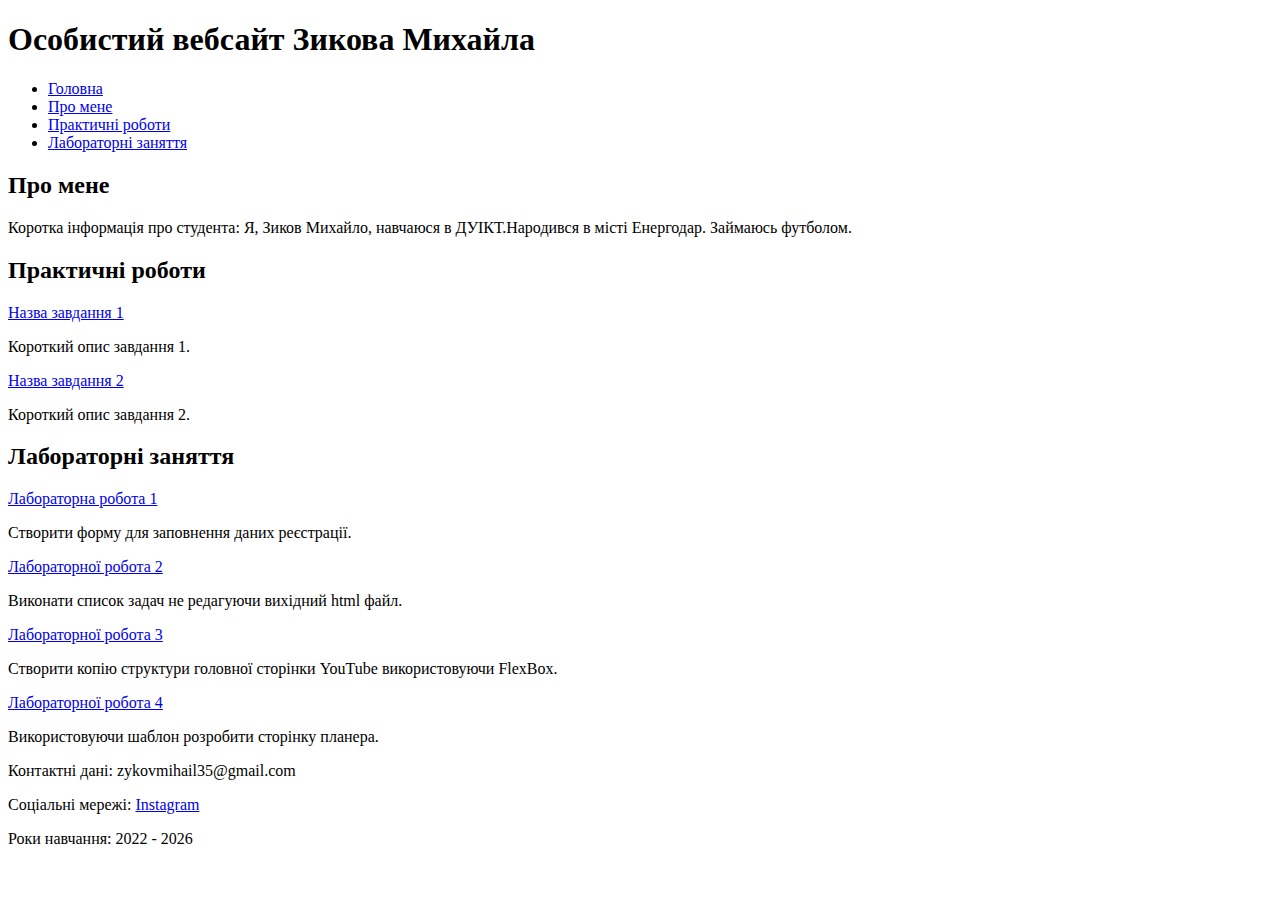
==== index.html @ 8dbf5ada "Create index.html" ====
<!DOCTYPE html>
<html lang="uk">
<head>
    <meta charset="UTF-8">
    <meta name="viewport" content="width=device-width, initial-scale=1.0">
    <title>Особистий вебсайт Зикова Михайла</title>
    <link rel="stylesheet" href="lab5.css">
</head>
<body>
    <header>
        <h1>Особистий вебсайт Зикова Михайла</h1>
        <nav>
            <ul>
                <li><a href="#home">Головна</a></li>
                <li><a href="#about">Про мене</a></li>
                <li><a href="#practical-work">Практичні роботи</a></li>
                <li><a href="#labs">Лабораторні заняття</a></li>
            </ul>
        </nav>
    </header>
    
    <section id="about">
        <h2>Про мене</h2> 
        <p>Коротка інформація про студента:
           Я, Зиков Михайло, навчаюся в ДУІКТ.Народився в місті Енергодар. Займаюсь футболом. </p>
    </section>
    
    <section id="practical-work">
        <h2>Практичні роботи</h2>
        <div class="work-container">
            <div class="work-item">
                <a href="practical-work-1.html">Назва завдання 1</a>
                <p>Короткий опис завдання 1.</p>
            </div>
            <div class="work-item">
                <a href="practical-work-2.html">Назва завдання 2</a>
                <p>Короткий опис завдання 2.</p>
            </div>
        </div>
    </section>
    
    <section id="labs">
        <h2>Лабораторні заняття</h2>
        <div class="work-container">
            <div class="work-item">
                <a href="lb 1/lab1.html">Лабораторна робота 1</a>
                <p>Створити форму для заповнення даних реєстрації.</p>
            </div>
            <div class="work-item">
                <a href="lab 2/lab2.html">Лабораторної робота 2</a>
                <p>Виконати список задач не редагуючи вихідний html файл.</p>
            </div>
            <div class="work-item">
                <a href="lab 3/lab3.html">Лабораторної робота 3</a>
                <p>Створити копію структури головної сторінки YouTube використовуючи FlexBox.</p>
            </div>
            <div class="work-item">
                <a href="lab 4/lab4.html">Лабораторної робота 4</a>
                <p>Використовуючи шаблон розробити сторінку планера.</p>
            </div>
        </div>
    </section>
    
    <footer>
        <p>Контактні дані: zykovmihail35@gmail.com</p>
        <p>Соціальні мережі: <a href="https://www.instagram.com/_.misha_z_?igsh=b2hvbDMxcm9reGJv&utm_source=qr">Instagram</a>
        <p>Роки навчання: 2022 - 2026</p>
</body>
</html>
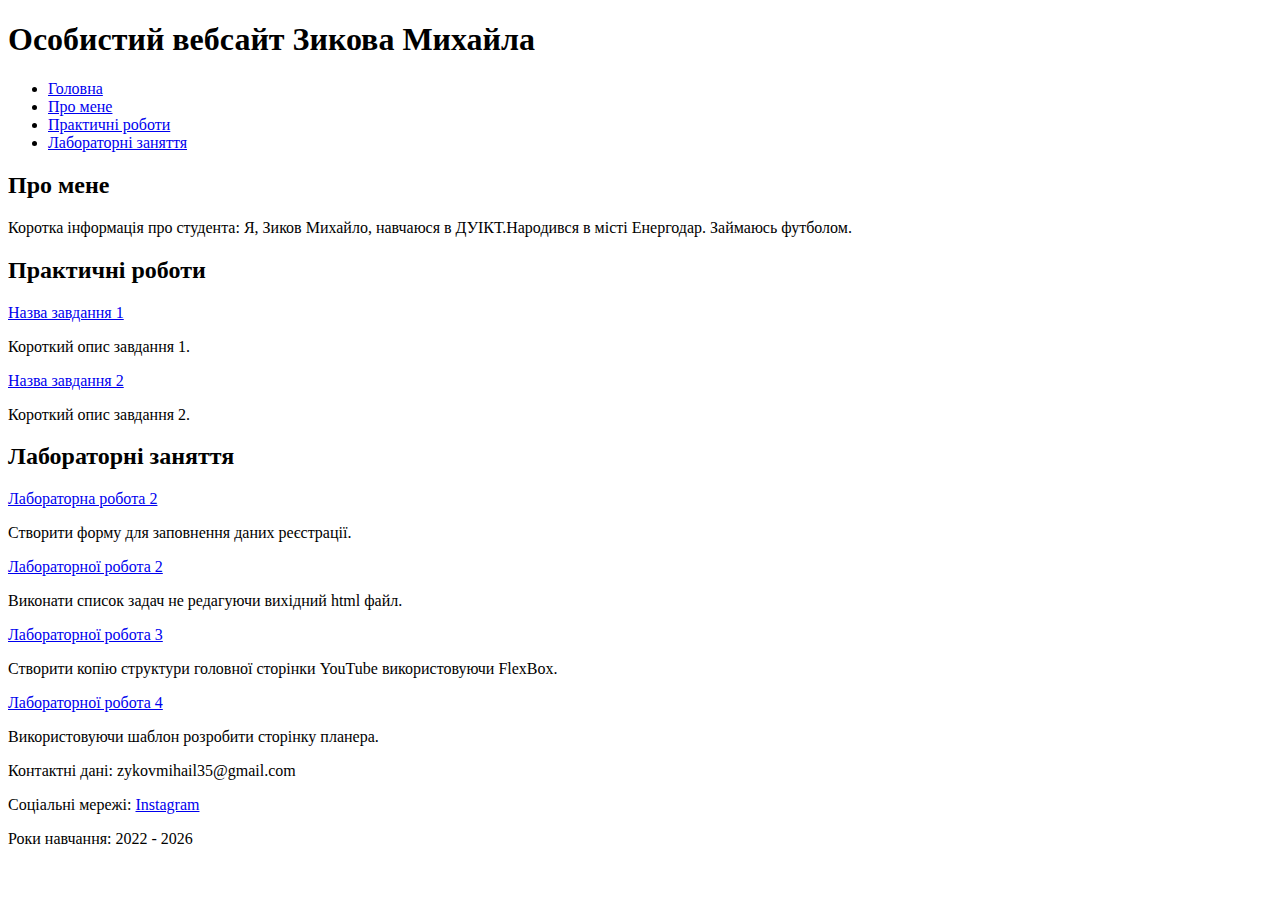
==== commit aaf779f2: "Update index.html" ====
--- a/index.html
+++ b/index.html
@@ -43,7 +43,7 @@
         <h2>Лабораторні заняття</h2>
         <div class="work-container">
             <div class="work-item">
-                <a href="lb 1/lab1.html">Лабораторна робота 1</a>
+                <a href="Lab 2">Лабораторна робота 2</a>
                 <p>Створити форму для заповнення даних реєстрації.</p>
             </div>
             <div class="work-item">
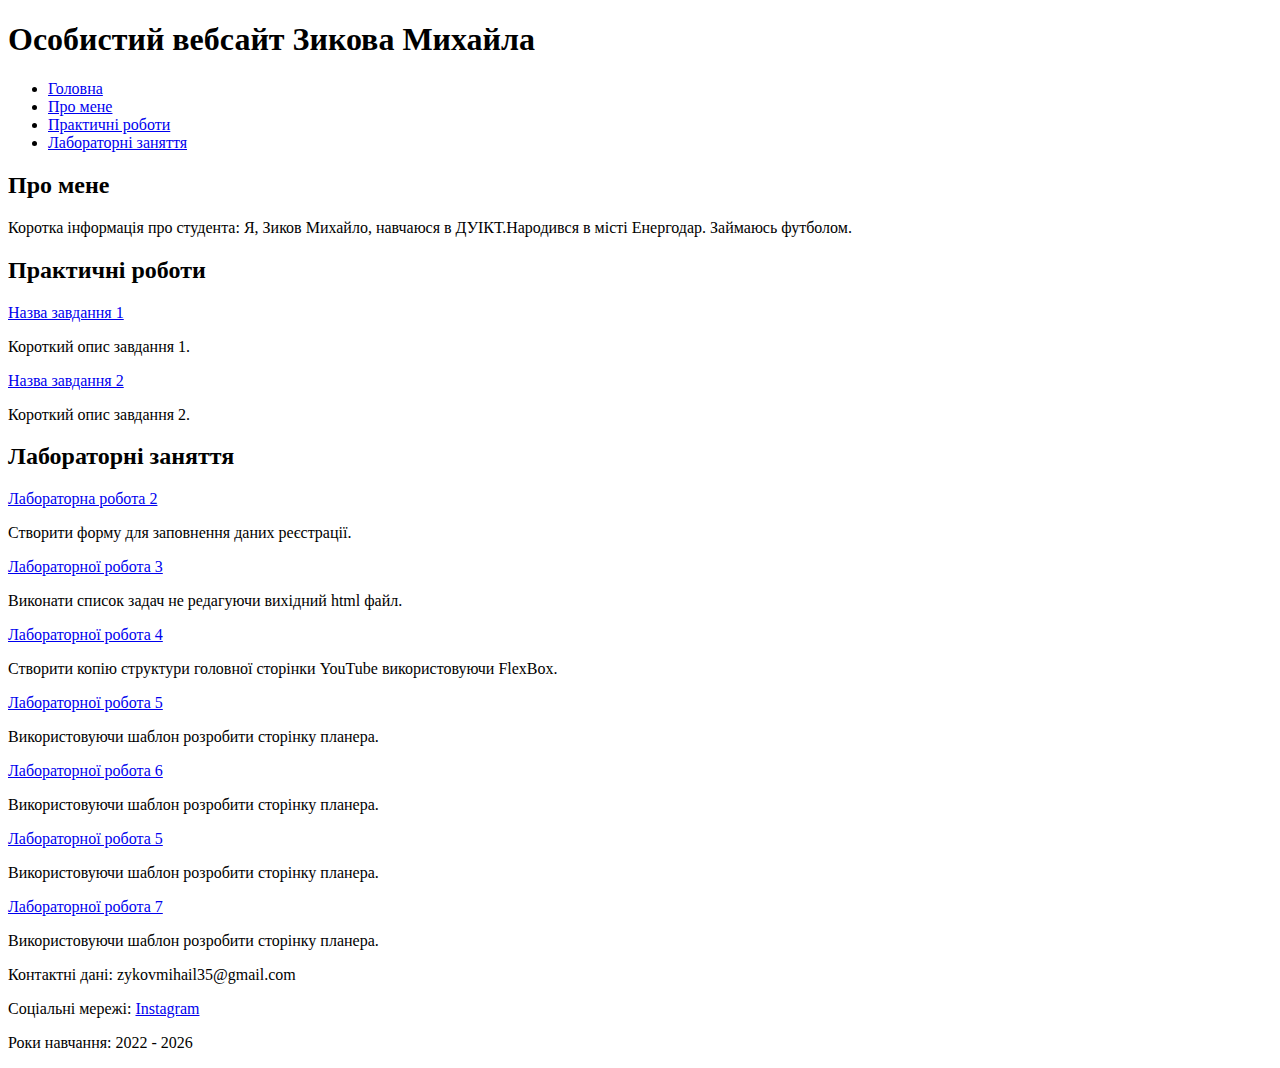
==== commit 8c79ffdb: "Update index.html" ====
--- a/index.html
+++ b/index.html
@@ -47,20 +47,31 @@
                 <p>Створити форму для заповнення даних реєстрації.</p>
             </div>
             <div class="work-item">
-                <a href="lab 2/lab2.html">Лабораторної робота 2</a>
+                <a href="Lab 3">Лабораторної робота 3</a>
                 <p>Виконати список задач не редагуючи вихідний html файл.</p>
             </div>
             <div class="work-item">
-                <a href="lab 3/lab3.html">Лабораторної робота 3</a>
+                <a href="Lab 4">Лабораторної робота 4</a>
                 <p>Створити копію структури головної сторінки YouTube використовуючи FlexBox.</p>
             </div>
             <div class="work-item">
-                <a href="lab 4/lab4.html">Лабораторної робота 4</a>
+                <a href="Lab 5">Лабораторної робота 5</a>
+                <p>Використовуючи шаблон розробити сторінку планера.</p>
+            </div>
+            <div class="work-item">
+                <a href="Lab 6">Лабораторної робота 6</a>
+                <p>Використовуючи шаблон розробити сторінку планера.</p>
+            </div>
+            <div class="work-item">
+                <a href="Lab 5">Лабораторної робота 5</a>
+                <p>Використовуючи шаблон розробити сторінку планера.</p>
+            </div>
+            <div class="work-item">
+                <a href="Lab 7">Лабораторної робота 7</a>
                 <p>Використовуючи шаблон розробити сторінку планера.</p>
             </div>
         </div>
     </section>
-    
     <footer>
         <p>Контактні дані: zykovmihail35@gmail.com</p>
         <p>Соціальні мережі: <a href="https://www.instagram.com/_.misha_z_?igsh=b2hvbDMxcm9reGJv&utm_source=qr">Instagram</a>
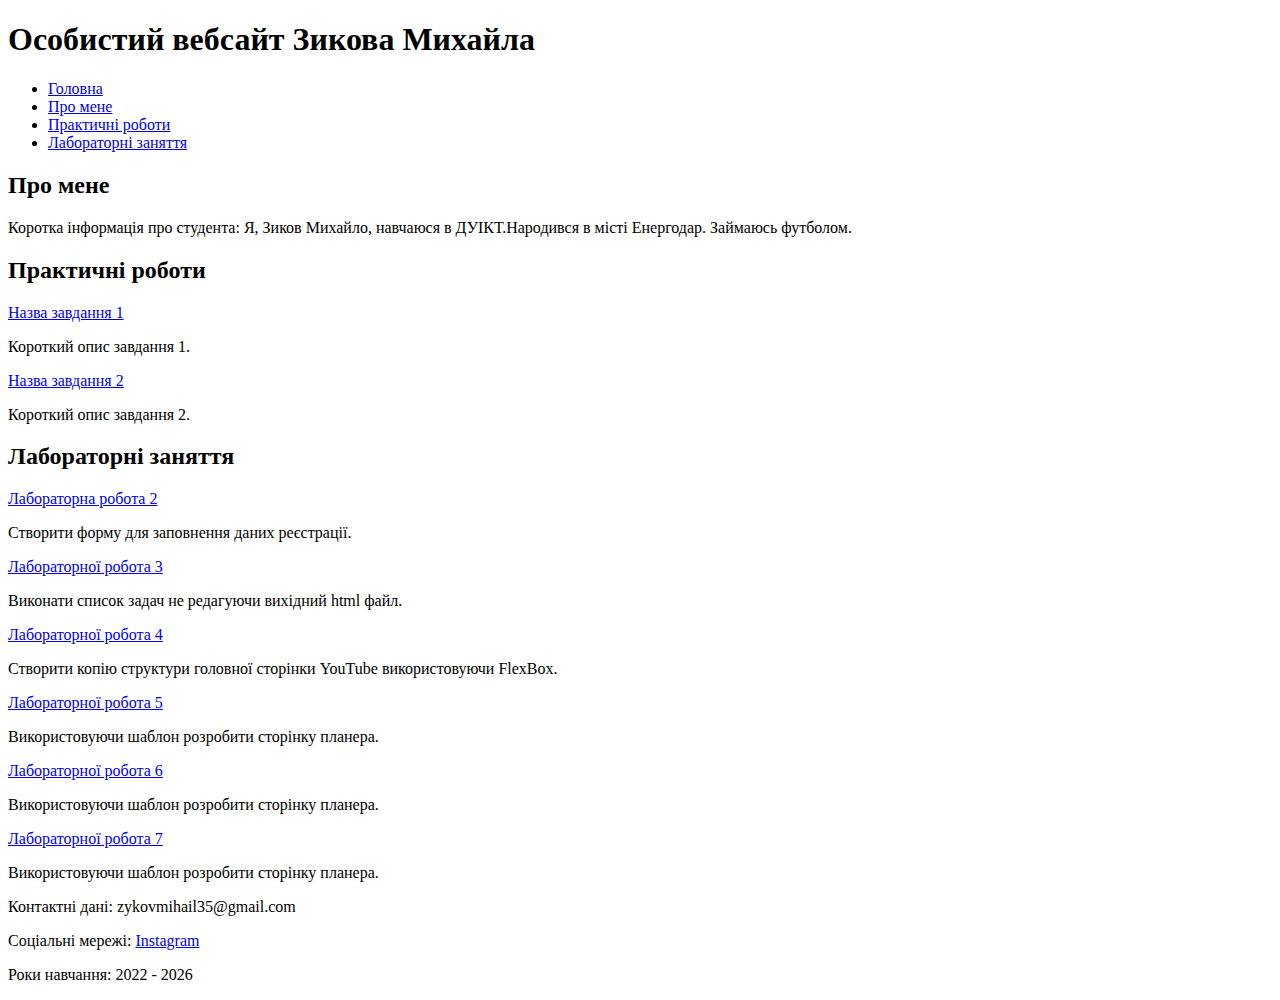
==== commit b0f0a4c2: "Update index.html" ====
--- a/index.html
+++ b/index.html
@@ -63,10 +63,6 @@
                 <p>Використовуючи шаблон розробити сторінку планера.</p>
             </div>
             <div class="work-item">
-                <a href="Lab 5">Лабораторної робота 5</a>
-                <p>Використовуючи шаблон розробити сторінку планера.</p>
-            </div>
-            <div class="work-item">
                 <a href="Lab 7">Лабораторної робота 7</a>
                 <p>Використовуючи шаблон розробити сторінку планера.</p>
             </div>
